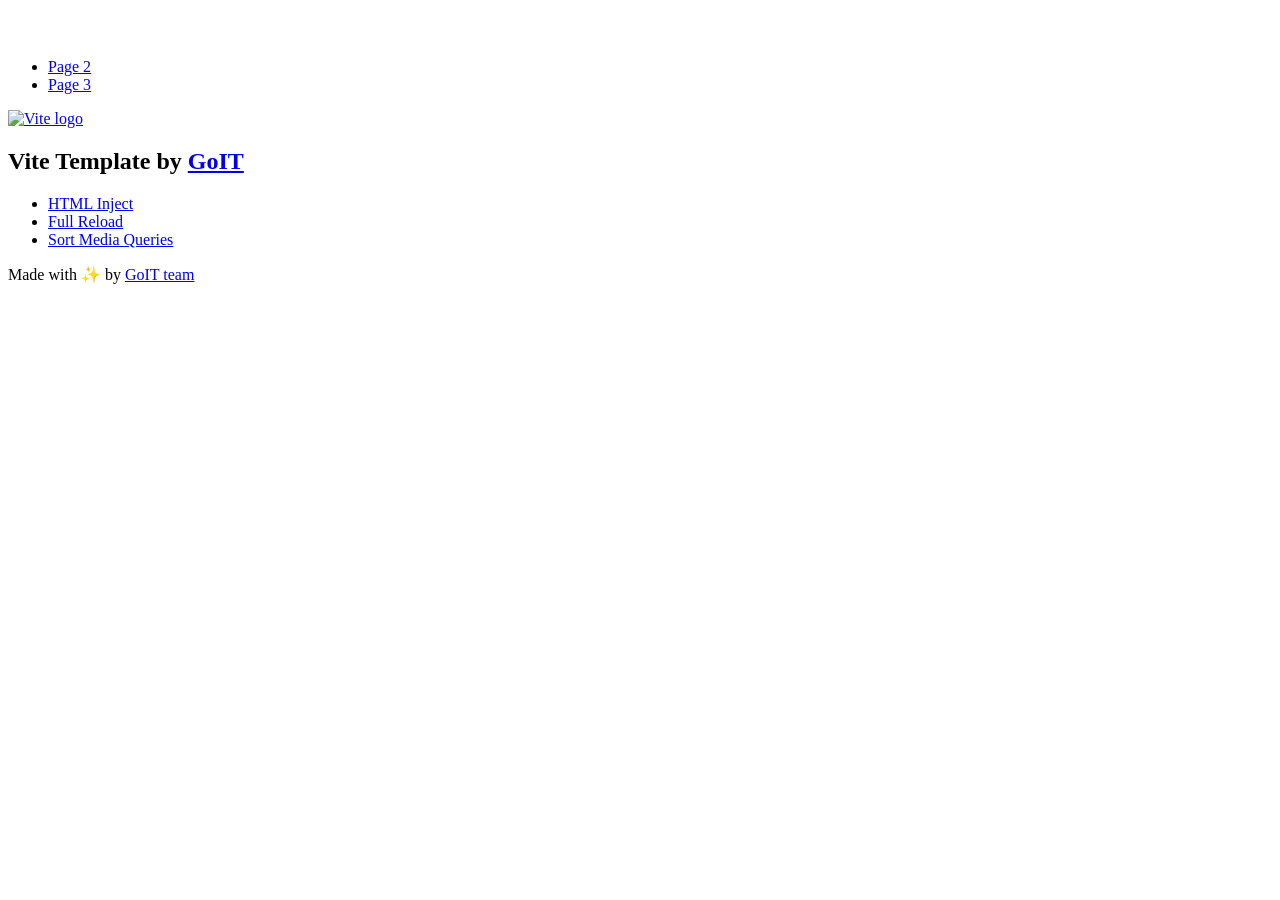
==== index.html @ c7e11d85 "Deploying to gh-pages from @ zhivchik33/goit-js-hw-11@f497d9e010714edac08a6ec7411e00a5c3b91132 🚀" ====
<!DOCTYPE html>
<html lang="en">
  <head>
    <meta charset="UTF-8" />
    <link rel="icon" type="image/svg+xml" href="/goit-js-hw-11/favicon.svg" />
    <meta name="viewport" content="width=device-width, initial-scale=1.0" />
    <title>Vanilla App Template</title>
    <script type="module" crossorigin src="/goit-js-hw-11/index.js"></script>
    <link rel="stylesheet" crossorigin href="/goit-js-hw-11/assets/styles-DvPDDfy5.css">
  </head>
  <body>
    <header class="header">
  <div class="container">
    <nav class="nav">
      <a class="nav-logo" href="./index.html" aria-label="Site logo">
        <svg class="nav-logo-icon" width="100" height="30">
          <use href="/goit-js-hw-11/assets/sprite-E8vg0sBb.svg#logo"></use>
        </svg>
      </a>
      <ul class="nav-list">
        <li class="nav-item">
          <a class="nav-link {=$highlight-act}" href="./page-2.html">Page 2</a>
        </li>
        <li class="nav-item">
          <a class="nav-link {=$highlight-curr}" href="./page-3.html">Page 3</a>
        </li>
      </ul>
    </nav>
  </div>
</header>


    <main>
      <!-- Loads the specified .html file -->
      <section class="vite-promo">
  <div class="container">
    <div class="vite-promo-thumb">
      <a
        class="vite-promo-link"
        href="https://vitejs.dev/"
        target="_blank"
        rel="noopener noreferrer"
        aria-label="Link to Vite official website"
        title="Vite.js  build tool"
      >
        <!-- Path to images as from index.html file -->
        <img
          class="pic"
          src="/goit-js-hw-11/assets/vite-logo-9o_aqrTe.png"
          alt="Vite logo"
          width="640"
          height="640"
        />
      </a>
    </div>
    <h1 class="main-title">
      <span class="main-title-gradient">Vite</span>
      Template by
      <a
        class="main-title-link"
        href="https://github.com/goitacademy/vanilla-app-template"
        target="_blank"
        rel="noopener noreferrer"
      >
        GoIT
      </a>
    </h1>
  </div>
</section>

      <article class="badges">
  <div class="container">
    <ul class="badges-list">
      <li class="badges-item">
        <a
          class="badges-link"
          href="https://www.npmjs.com/package/vite-plugin-html-inject"
          target="_blank"
          rel="noopener noreferrer"
        >
          HTML Inject
        </a>
      </li>
      <li class="badges-item">
        <a
          class="badges-link"
          href="https://www.npmjs.com/package/vite-plugin-full-reload"
          target="_blank"
          rel="noopener noreferrer"
        >
          Full Reload
        </a>
      </li>
      <li class="badges-item">
        <a
          class="badges-link"
          href="https://www.npmjs.com/package/postcss-sort-media-queries"
          target="_blank"
          rel="noopener noreferrer"
        >
          Sort Media Queries
        </a>
      </li>
    </ul>
  </div>
</article>

    </main>

    <footer class="footer">
  <div class="container">
    <p class="footer-desc">
      Made with ✨ by
      <a
        class="footer-link"
        href="https://goit.global/ua/"
        target="_blank"
        rel="noopener noreferrer"
      >
        GoIT team
      </a>
    </p>
  </div>
</footer>


  </body>
</html>
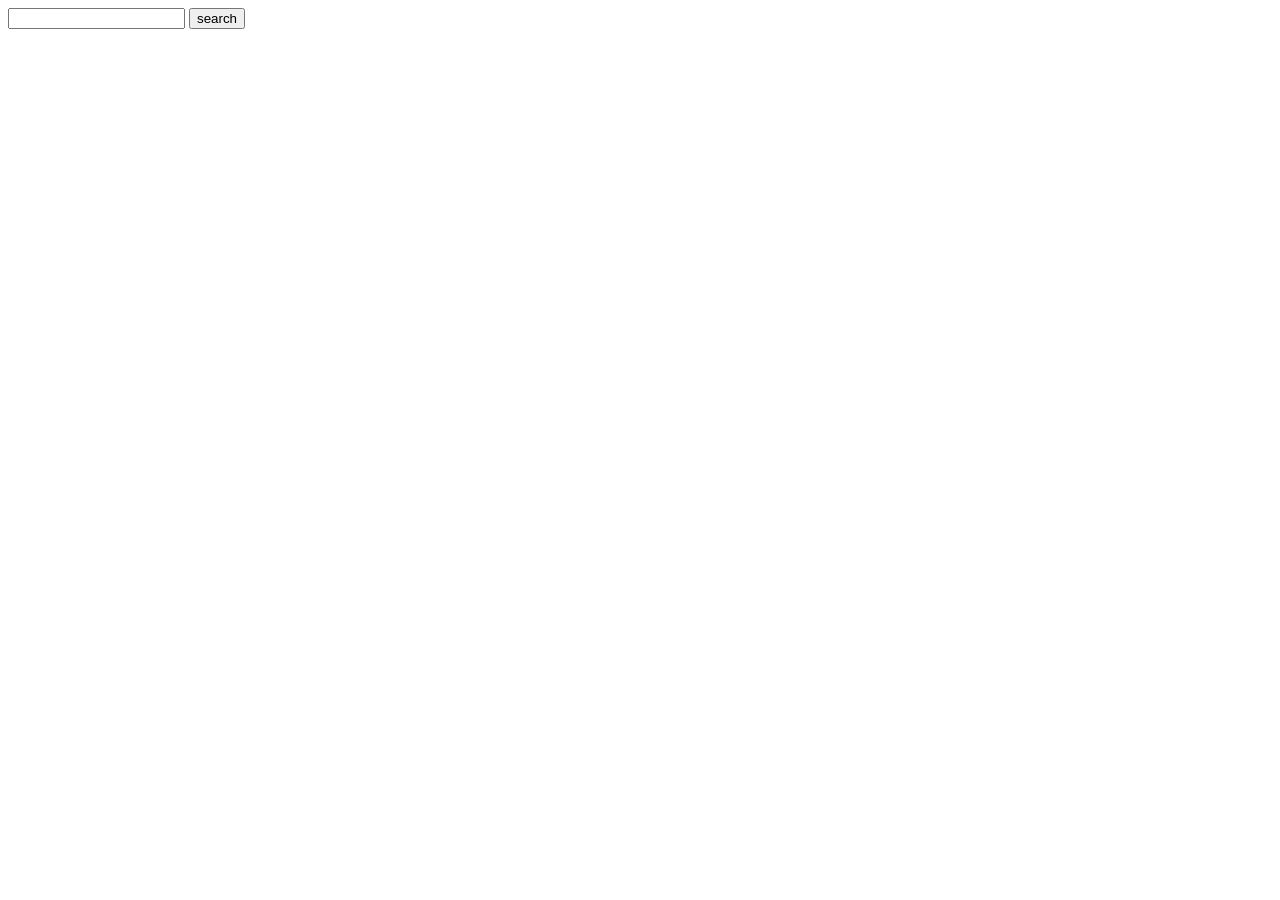
==== commit 7824fa3f: "Deploying to gh-pages from @ zhivchik33/goit-js-hw-11@82609ab053b6aba46ad5317b5b890def7be96cc2 🚀" ====
--- a/index.html
+++ b/index.html
@@ -1,128 +1,25 @@
 <!DOCTYPE html>
 <html lang="en">
-  <head>
-    <meta charset="UTF-8" />
-    <link rel="icon" type="image/svg+xml" href="/goit-js-hw-11/favicon.svg" />
-    <meta name="viewport" content="width=device-width, initial-scale=1.0" />
-    <title>Vanilla App Template</title>
-    <script type="module" crossorigin src="/goit-js-hw-11/index.js"></script>
-    <link rel="stylesheet" crossorigin href="/goit-js-hw-11/assets/styles-DvPDDfy5.css">
-  </head>
-  <body>
-    <header class="header">
-  <div class="container">
-    <nav class="nav">
-      <a class="nav-logo" href="./index.html" aria-label="Site logo">
-        <svg class="nav-logo-icon" width="100" height="30">
-          <use href="/goit-js-hw-11/assets/sprite-E8vg0sBb.svg#logo"></use>
-        </svg>
-      </a>
-      <ul class="nav-list">
-        <li class="nav-item">
-          <a class="nav-link {=$highlight-act}" href="./page-2.html">Page 2</a>
-        </li>
-        <li class="nav-item">
-          <a class="nav-link {=$highlight-curr}" href="./page-3.html">Page 3</a>
-        </li>
-      </ul>
-    </nav>
-  </div>
-</header>
+<head>
+  <meta charset="UTF-8">
+  <meta name="viewport" content="width=device-width, initial-scale=1.0">
+  <title>Document</title>
+  <script type="module" crossorigin src="/goit-js-hw-11/index.js"></script>
+  <link rel="modulepreload" crossorigin href="/goit-js-hw-11/assets/vendor-5ObWk2rO.js">
+  <link rel="stylesheet" crossorigin href="/goit-js-hw-11/assets/vendor-DumFYO8Z.css">
+  <link rel="stylesheet" crossorigin href="/goit-js-hw-11/assets/index-Deda1hJw.css">
+</head>
+<body>
+  <section class="gallery-section">
+    <div class="container">
+      <form class="search-form js-search-form">
+        <input class="search-input js-search-input" type="text" name="user_query" required />
+        <button class="search-btn" type="submit">search</button>
+      </form>
+      <ul class="gallery js-gallery"></ul>
+      <span class="loader is-hidden"></span>
+    </div>
+  </section>
 
-
-    <main>
-      <!-- Loads the specified .html file -->
-      <section class="vite-promo">
-  <div class="container">
-    <div class="vite-promo-thumb">
-      <a
-        class="vite-promo-link"
-        href="https://vitejs.dev/"
-        target="_blank"
-        rel="noopener noreferrer"
-        aria-label="Link to Vite official website"
-        title="Vite.js  build tool"
-      >
-        <!-- Path to images as from index.html file -->
-        <img
-          class="pic"
-          src="/goit-js-hw-11/assets/vite-logo-9o_aqrTe.png"
-          alt="Vite logo"
-          width="640"
-          height="640"
-        />
-      </a>
-    </div>
-    <h1 class="main-title">
-      <span class="main-title-gradient">Vite</span>
-      Template by
-      <a
-        class="main-title-link"
-        href="https://github.com/goitacademy/vanilla-app-template"
-        target="_blank"
-        rel="noopener noreferrer"
-      >
-        GoIT
-      </a>
-    </h1>
-  </div>
-</section>
-
-      <article class="badges">
-  <div class="container">
-    <ul class="badges-list">
-      <li class="badges-item">
-        <a
-          class="badges-link"
-          href="https://www.npmjs.com/package/vite-plugin-html-inject"
-          target="_blank"
-          rel="noopener noreferrer"
-        >
-          HTML Inject
-        </a>
-      </li>
-      <li class="badges-item">
-        <a
-          class="badges-link"
-          href="https://www.npmjs.com/package/vite-plugin-full-reload"
-          target="_blank"
-          rel="noopener noreferrer"
-        >
-          Full Reload
-        </a>
-      </li>
-      <li class="badges-item">
-        <a
-          class="badges-link"
-          href="https://www.npmjs.com/package/postcss-sort-media-queries"
-          target="_blank"
-          rel="noopener noreferrer"
-        >
-          Sort Media Queries
-        </a>
-      </li>
-    </ul>
-  </div>
-</article>
-
-    </main>
-
-    <footer class="footer">
-  <div class="container">
-    <p class="footer-desc">
-      Made with ✨ by
-      <a
-        class="footer-link"
-        href="https://goit.global/ua/"
-        target="_blank"
-        rel="noopener noreferrer"
-      >
-        GoIT team
-      </a>
-    </p>
-  </div>
-</footer>
-
-
-  </body>
-</html>
+</body>
+</html>
